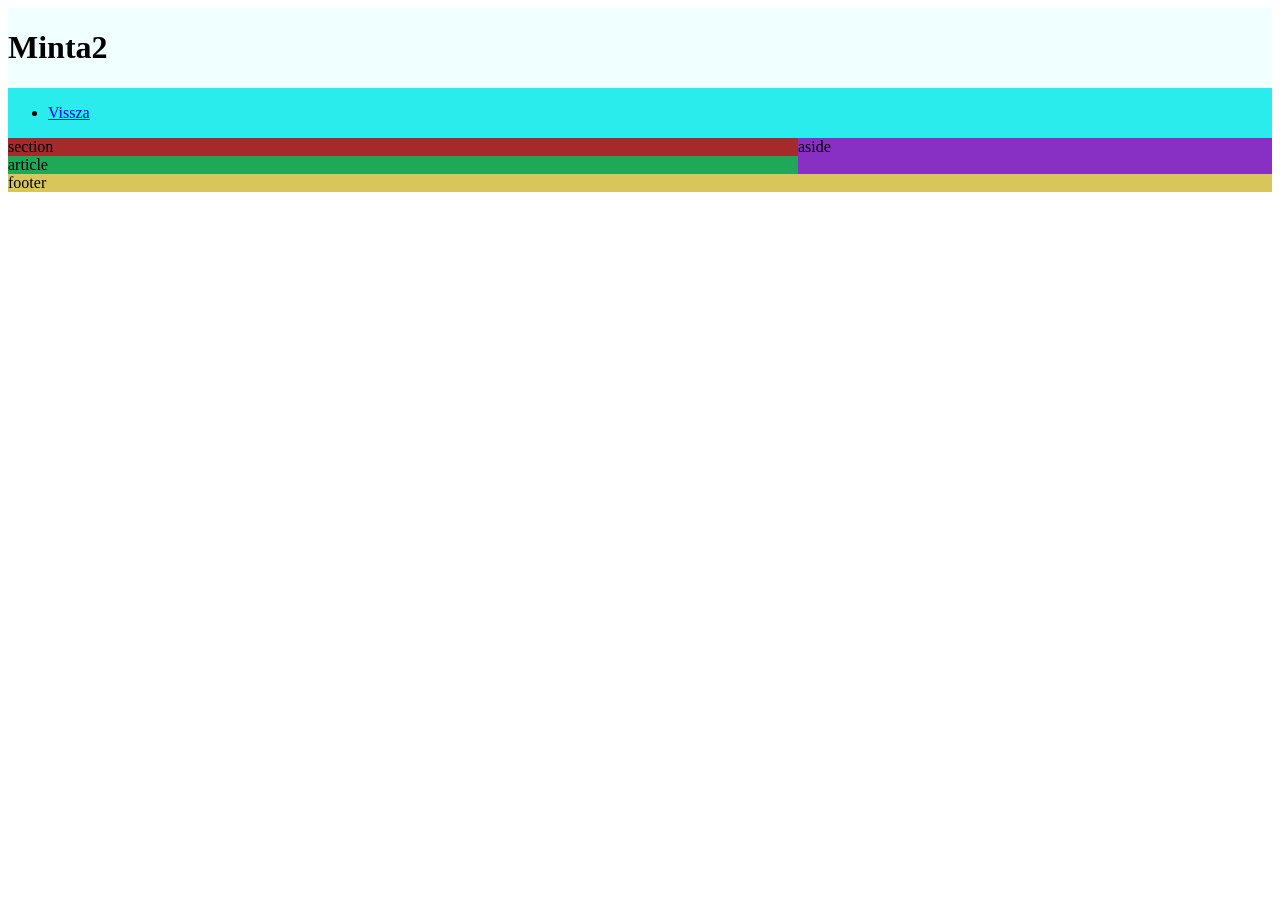
==== galeria.html @ df9c98f6 "Update 1" ====
<!DOCTYPE html>
<html lang="en">
<head>
    <meta charset="UTF-8">
    <meta name="viewport" content="width=device-width, initial-scale=1.0">
    <link rel="stylesheet" href="minta2.css">
    <title>Document</title>
</head>
<body>
    <main>
        <header><h1>Minta2</h1></header>
        <nav>
            <ul><li><a href="index.html">Vissza</a></li></ul>
        </nav>
        <section>section</section>
        <article>article</article>
        <aside>aside</aside>
        <footer>footer</footer>
    </main>
</body>
</html>
---- minta2.css ----
main {
    display: grid;
    grid-template-columns: 5fr 3fr;
    grid-template-areas:
    "h h"
    "n n"
    "s as"
    "ar as"
    "f f";
}

header {
    grid-area: h;
    background-color: azure;
}

nav {
    grid-area: n;
    background-color: rgb(42, 236, 236);
}

section {
    grid-area: s;
    background-color: brown;
}

article {
    grid-area: ar;
    background-color: rgb(32, 168, 89);
}

aside {
    grid-area: as;
    background-color: rgb(137, 48, 196);
}

footer {
    grid-area: f;
    background-color: rgb(216, 198, 93);
}

@media screen and (max-width: 800px) {
    main {
        grid-template-columns: 1fr;
        grid-template-areas:
        "h"
        "n"
        "s"
        "ar"
        "as"
        "f";
    }
}
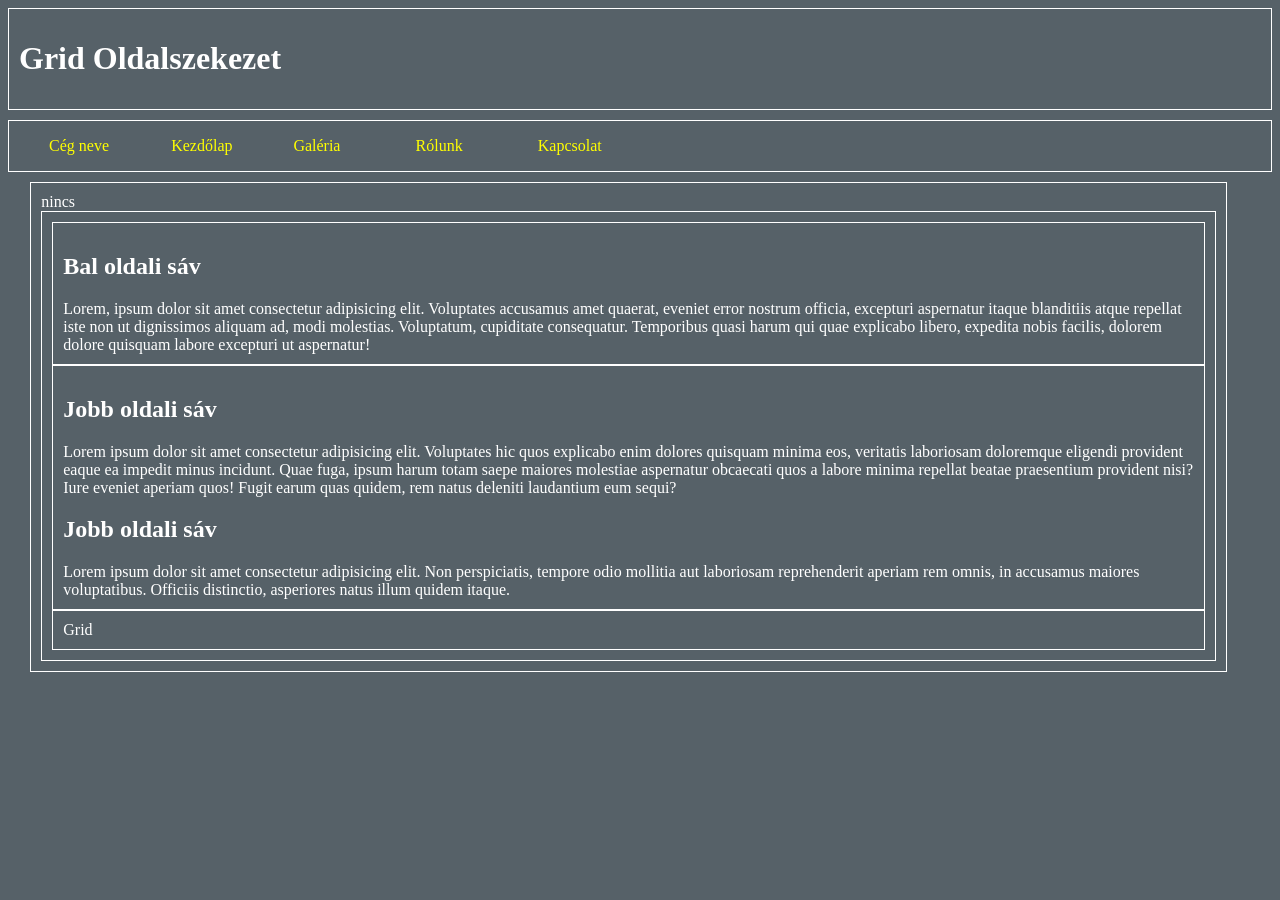
==== commit 479dd31c: "Szamomra kesz" ====
--- a/galeria.html
+++ b/galeria.html
@@ -1,21 +1,38 @@
 <!DOCTYPE html>
-<html lang="en">
+<html lang="hu">
 <head>
     <meta charset="UTF-8">
+    <meta name="description" content="">
+    <meta name="keywords" content="">
     <meta name="viewport" content="width=device-width, initial-scale=1.0">
-    <link rel="stylesheet" href="minta2.css">
-    <title>Document</title>
+
+    <link rel="stylesheet" href="style.css">
+    <title>Papdi Márton</title>
 </head>
 <body>
     <main>
-        <header><h1>Minta2</h1></header>
+        <header>
+            <h1>Grid Oldalszekezet</h1>
+        </header>
         <nav>
-            <ul><li><a href="index.html">Vissza</a></li></ul>
+            <ul>
+                <li><a href="#">Cég neve</a></li>
+                <li><a href="index.html">Kezdőlap</a></li>
+                <li><a href="galeria.html">Galéria</a></li>
+                <li><a href="#">Rólunk</a></li>
+                <li><a href="#">Kapcsolat</a></li>
+            </ul>
         </nav>
-        <section>section</section>
-        <article>article</article>
-        <aside>aside</aside>
-        <footer>footer</footer>
+        <article>nincs<article>
+        <aside class="bal">
+            <h2>Bal oldali sáv</h2>
+            Lorem, ipsum dolor sit amet consectetur adipisicing elit. Voluptates accusamus amet quaerat, eveniet error nostrum officia, excepturi aspernatur itaque blanditiis atque repellat iste non ut dignissimos aliquam ad, modi molestias. Voluptatum, cupiditate consequatur. Temporibus quasi harum qui quae explicabo libero, expedita nobis facilis, dolorem dolore quisquam labore excepturi ut aspernatur!</aside>
+        <aside class="jobb">
+            <h2>Jobb oldali sáv</h2>
+            Lorem ipsum dolor sit amet consectetur adipisicing elit. Voluptates hic quos explicabo enim dolores quisquam minima eos, veritatis laboriosam doloremque eligendi provident eaque ea impedit minus incidunt. Quae fuga, ipsum harum totam saepe maiores molestiae aspernatur obcaecati quos a labore minima repellat beatae praesentium provident nisi? Iure eveniet aperiam quos! Fugit earum quas quidem, rem natus deleniti laudantium eum sequi?
+            <h2>Jobb oldali sáv</h2>
+            Lorem ipsum dolor sit amet consectetur adipisicing elit. Non perspiciatis, tempore odio mollitia aut laboriosam reprehenderit aperiam rem omnis, in accusamus maiores voluptatibus. Officiis distinctio, asperiores natus illum quidem itaque.</aside>
+        <footer>Grid</footer>
     </main>
 </body>
 </html>
--- a/style.css
+++ b/style.css
@@ -0,0 +1,92 @@
+body {
+    background-color: rgb(86, 97, 104);
+    color: white;
+}
+
+
+main {
+    display:grid;
+    grid-gap: 10px;   
+    grid-template-areas:
+    "h h h h h h h h h"
+    "n n n n n n n n n"
+    "b a a a a a a j j"
+    "f f f f f f f f f";
+  
+}
+
+header {
+    border: 1px solid white;
+    padding: 10px;
+    grid-area: h;
+}
+
+nav {
+    border: 1px solid white;
+    grid-area: n;
+}
+
+nav ul {
+    display: grid;
+    grid-template-columns: 1fr 1fr 1fr 1fr 1fr 1fr 1fr 3fr;
+    list-style-type: none;
+}
+
+a {
+    color: yellow;
+    text-decoration: none;
+}
+
+article {
+    border: 1px solid white;
+    padding: 10px;
+    grid-area: a;
+}
+
+.bal {
+    border: 1px solid white;
+    padding: 10px;
+    grid-area: b;
+}
+
+.jobb {
+    border: 1px solid white;
+    padding: 10px;
+    grid-area: j;
+}
+
+footer {
+    border: 1px solid white;
+    padding: 10px;
+    grid-area: f;
+}
+
+@media screen and (max-width: 800px) {
+    main {
+    grid-template-areas:
+    "h h h h h h h h"
+    "n n n n n n n n"
+    "a a a a a a b b"
+    "a a a a a a j j"
+    "f f f f f f f f";
+    }
+
+    nav ul {
+        grid-template-columns: 1fr 1fr 1fr 1fr 1fr;
+    }
+}
+
+@media screen and (max-width: 500px) {
+    main {
+    grid-template-areas:
+    "h h h"
+    "n n n"
+    "a b b"
+    "a j j"
+    "f f f";
+    }
+
+    nav ul {
+        grid-template-columns: 1fr;
+    }
+}
